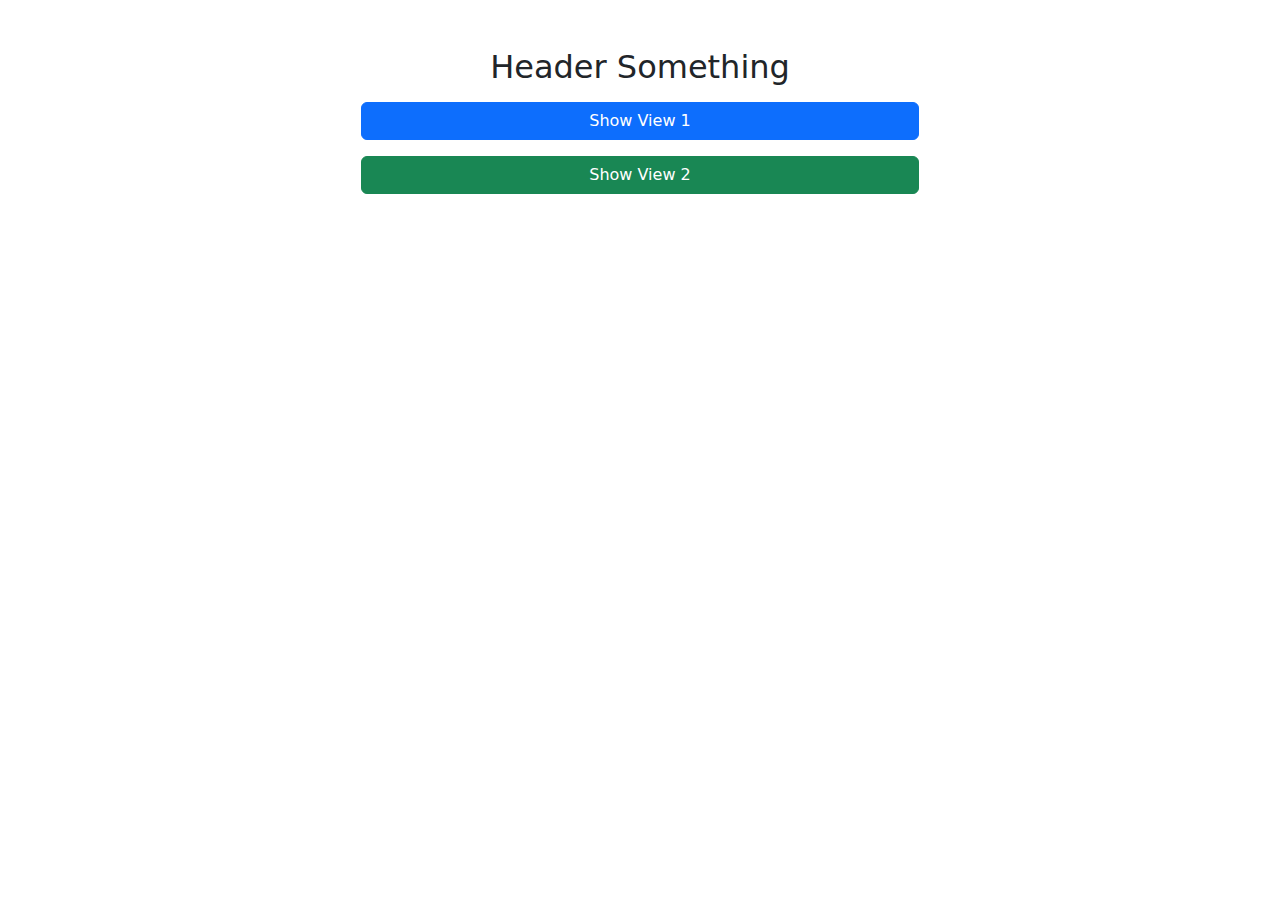
==== index.html @ 9a7e278e "Add the first project set up" ====
<!DOCTYPE html>
<html lang="en">
<head>
    <meta charset="UTF-8">
    <meta name="viewport" content="width=device-width, initial-scale=1.0">
    <title>Check Status</title>
    <!-- อันนี้คือ css ของเรา -->
    <link rel="stylesheet" href="/my-stylesheet.css">
    <!-- อันนี้คือ css ของ bootstrap -->
    <link rel="stylesheet" href="https://cdn.jsdelivr.net/npm/bootstrap@5.3.0/dist/css/bootstrap.min.css">
</head>
<body>

    <div class="container mt-5">
        <h2 class="text-center">Header Something</h2>

        <!-- ปุ่มหน้าแรก start-->
        <div id="buttonsContainer">
            <div class="row my-3">
                <div class="col text-center">
                    <button class="btn btn-primary w-50" onclick="loadView('province.html')">Show View 1</button>
                </div>
            </div>
            <div class="row my-3">
                <div class="col text-center">
                    <button class="btn btn-success w-50" onclick="loadView('province.html')">Show View 2</button>
                </div>
            </div>
        </div>
        <!-- ปุ่มหน้าแรก start 2-->

        <!-- Dynamic Content (Replaces Buttons) -->
        <div id="content" class="p-4 text-center mt-4"></div>
    </div>

    <!-- อันนี้คือ js ของเรา -->
    <script src="/my-script.js"></script>
    <!-- อันนี้คือ js ของ bootstrap -->
    <script src="https://cdn.jsdelivr.net/npm/bootstrap@5.3.0/dist/js/bootstrap.bundle.min.js"></script>
</body>
</html>
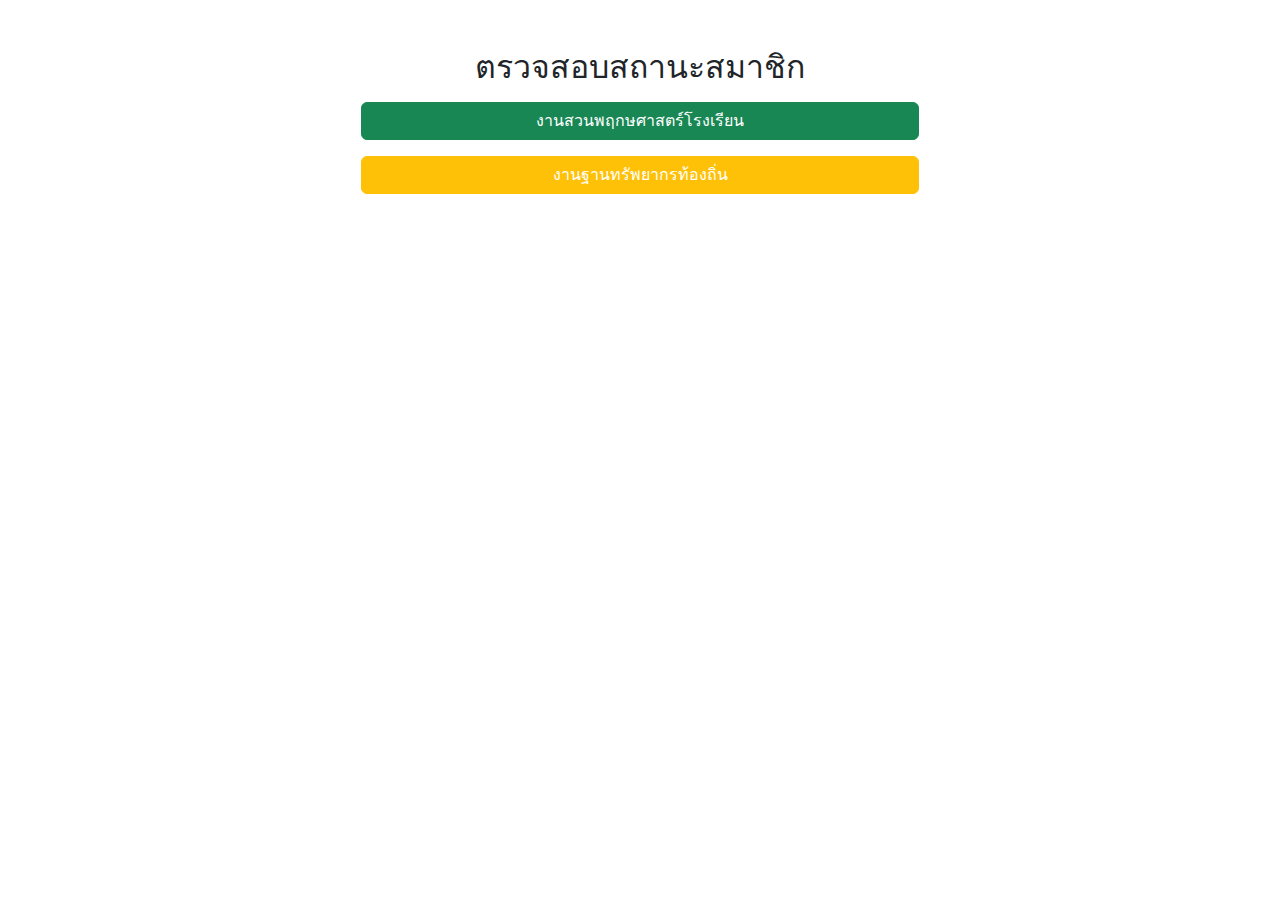
==== commit c6e3c7d4: "Update Scritp" ====
--- a/index.html
+++ b/index.html
@@ -5,25 +5,25 @@
     <meta name="viewport" content="width=device-width, initial-scale=1.0">
     <title>Check Status</title>
     <!-- อันนี้คือ css ของเรา -->
-    <link rel="stylesheet" href="/my-stylesheet.css">
+   <link rel="stylesheet" href="/style.css">
     <!-- อันนี้คือ css ของ bootstrap -->
     <link rel="stylesheet" href="https://cdn.jsdelivr.net/npm/bootstrap@5.3.0/dist/css/bootstrap.min.css">
 </head>
 <body>
 
     <div class="container mt-5">
-        <h2 class="text-center">Header Something</h2>
+        <h2 class="text-center">ตรวจสอบสถานะสมาชิก</h2>
 
         <!-- ปุ่มหน้าแรก start-->
         <div id="buttonsContainer">
             <div class="row my-3">
                 <div class="col text-center">
-                    <button class="btn btn-primary w-50" onclick="loadView('province.html')">Show View 1</button>
+                    <button class="btn btn-success w-50" onclick="loadView('province.html')">งานสวนพฤกษศาสตร์โรงเรียน</button>
                 </div>
             </div>
             <div class="row my-3">
                 <div class="col text-center">
-                    <button class="btn btn-success w-50" onclick="loadView('province.html')">Show View 2</button>
+                    <button class="btn btn-warning text-white w-50" onclick="loadView('province.html')">งานฐานทรัพยากรท้องถิ่น</button>
                 </div>
             </div>
         </div>
@@ -31,10 +31,11 @@
 
         <!-- Dynamic Content (Replaces Buttons) -->
         <div id="content" class="p-4 text-center mt-4"></div>
+        
     </div>
 
     <!-- อันนี้คือ js ของเรา -->
-    <script src="/my-script.js"></script>
+    <script src="/script.js"></script>
     <!-- อันนี้คือ js ของ bootstrap -->
     <script src="https://cdn.jsdelivr.net/npm/bootstrap@5.3.0/dist/js/bootstrap.bundle.min.js"></script>
 </body>
